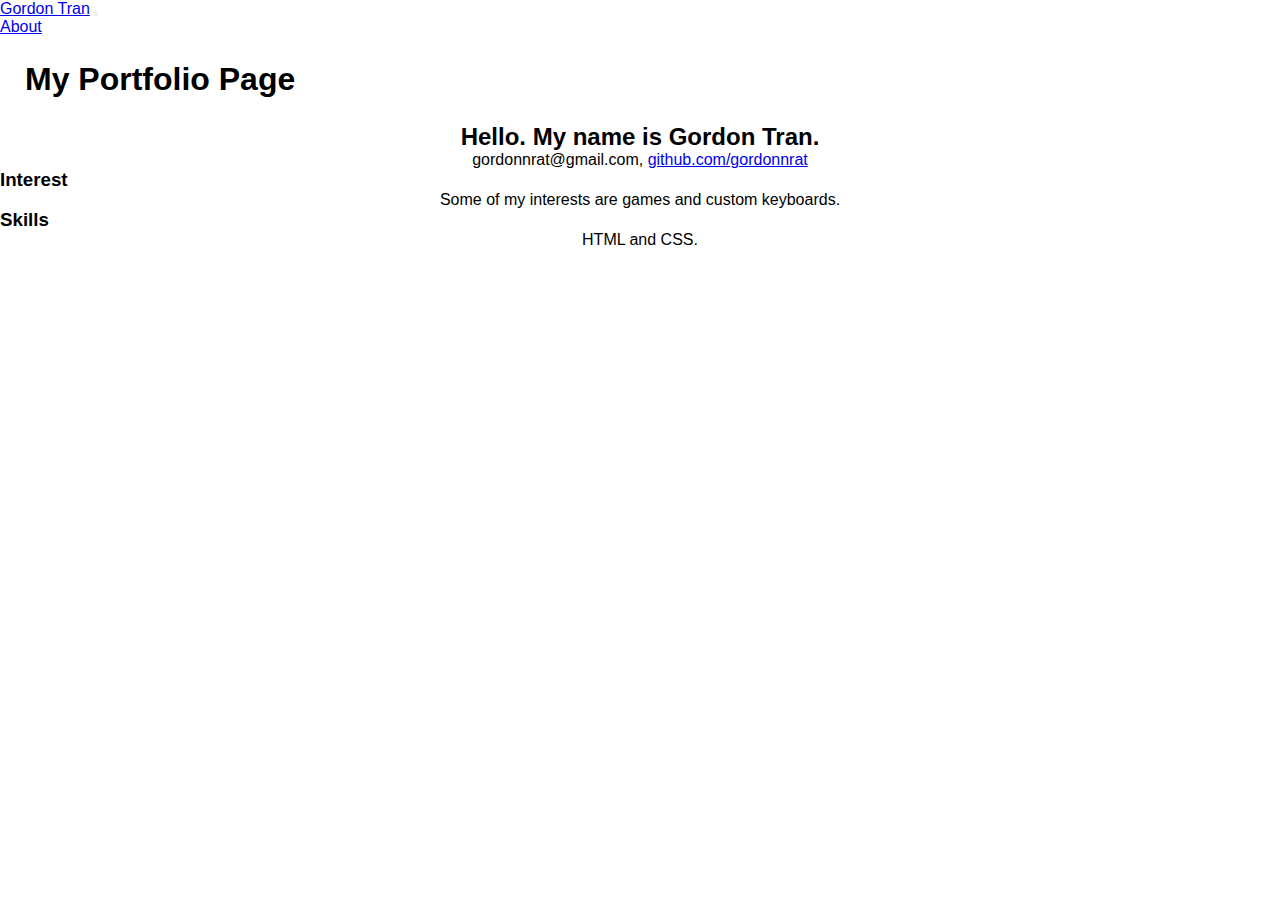
==== index.html @ d806a1d0 "bootstrap script added" ====
<!DOCTYPE html>
<html lang="en">
<head>
    <meta charset="UTF-8">
    <meta http-equiv="X-UA-Compatible" content="IE=edge">
    <meta name="viewport" content="width=device-width, initial-scale=1.0">
    <title>My Portfolio Page</title>
    
    <link href="https://cdn.jsdelivr.net/npm/bootstrap@5.3.0-alpha1/dist/css/bootstrap.min.css" rel="stylesheet" integrity="sha384-GLhlTQ8iRABdZLl6O3oVMWSktQOp6b7In1Zl3/Jr59b6EGGoI1aFkw7cmDA6j6gD" crossorigin="anonymous">
    <link rel="stylesheet" href="./css/global.css">
    <link rel="stylesheet" href="./css/index.css">
    
</head>
<body>
    <nav class="navbar navbar-expand-lg bg-body-tertiary" data-bs-theme="dark">
        <div class="container-fluid">
          <a class="navbar-brand" href="index.html">Gordon Tran</a>
          <button class="navbar-toggler" type="button" data-bs-toggle="collapse" data-bs-target="#navbarNav" aria-controls="navbarNav" aria-expanded="false" aria-label="Toggle navigation">
            <span class="navbar-toggler-icon"></span>
          </button>
          <div class="collapse navbar-collapse" id="navbarNav">
            <ul class="navbar-nav">
              <li class="nav-item">
                <a class="nav-link active" aria-current="page" href="about.html">About</a>
            </ul>
          </div>
        </div>
      </nav>

    <h1>My Portfolio Page</h1>
    <h2>Hello. My name is Gordon Tran.</h2>
    <p>gordonnrat@gmail.com, <a href="https://github.com/gordonnrat">github.com/gordonnrat</a></p>

    <div class="container text-center">
    <div class="row align-items-start">
        <div class="col">
            <h3>Interest</h3>
            <p>Some of my interests are games and custom keyboards.</p>
        </div>
        <div class="col">
            <h3>Skills</h3>
            <p>HTML and CSS.</p>
        </div>
    </div>
    </div>

    <script src="https://cdn.jsdelivr.net/npm/bootstrap@5.3.0-alpha1/dist/js/bootstrap.bundle.min.js" integrity="sha384-w76AqPfDkMBDXo30jS1Sgez6pr3x5MlQ1ZAGC+nuZB+EYdgRZgiwxhTBTkF7CXvN" crossorigin="anonymous"></script>

</body>
</html>
---- css/global.css ----
:root{
    --primary-color: black;
}

*{
    margin: 0; padding: 0; box-sizing: border-box;
}

img{
    width: 100%; margin-bottom: -4px; 
}

html, body{ 
    width: 100%; 
    height: 100%; 
    font-size: 16px;
    font-family: Arial, sans-serif;
}

h1{
    margin: 25px;
    color: var(--primary-color);
}

h2{
    text-align: center;
}

h3{

}

p{
    text-align: center;
}
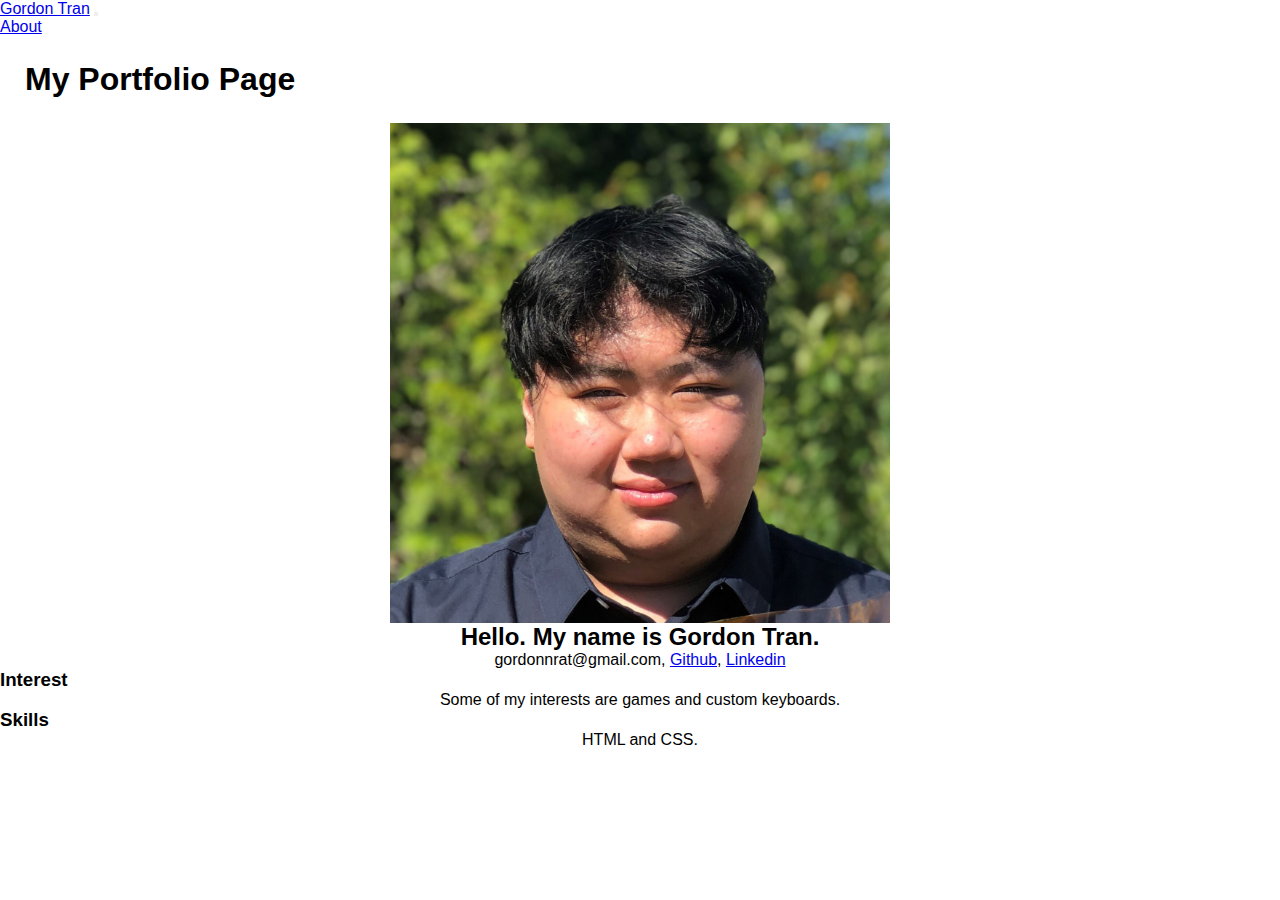
==== commit da9d20ff: "added image" ====
--- a/index.html
+++ b/index.html
@@ -28,20 +28,28 @@
       </nav>
 
     <h1>My Portfolio Page</h1>
-    <h2>Hello. My name is Gordon Tran.</h2>
-    <p>gordonnrat@gmail.com, <a href="https://github.com/gordonnrat">github.com/gordonnrat</a></p>
-
     <div class="container text-center">
-    <div class="row align-items-start">
-        <div class="col">
-            <h3>Interest</h3>
-            <p>Some of my interests are games and custom keyboards.</p>
-        </div>
-        <div class="col">
-            <h3>Skills</h3>
-            <p>HTML and CSS.</p>
-        </div>
-    </div>
+      <div class="row align-items-start">
+          <div class="col">
+            <img src="images/gordont.jpg" alt="gordon tran" class="imgcenter" width="500">
+          </div>
+          <div class="col">
+            <h2>Hello. My name is Gordon Tran.</h2>
+            <p>gordonnrat@gmail.com, <a href="https://github.com/gordonnrat">Github</a>, <a href="https://www.linkedin.com/in/gordon-tran-353b43245/">Linkedin</a></p>
+            <div class="container text-center">
+              <div class="row align-items-start">
+                  <div class="col">
+                      <h3>Interest</h3>
+                      <p>Some of my interests are games and custom keyboards.</p>
+                  </div>
+                  <div class="col">
+                      <h3>Skills</h3>
+                      <p>HTML and CSS.</p>
+                  </div>
+              </div>
+            </div>
+          </div>
+      </div>
     </div>
 
     <script src="https://cdn.jsdelivr.net/npm/bootstrap@5.3.0-alpha1/dist/js/bootstrap.bundle.min.js" integrity="sha384-w76AqPfDkMBDXo30jS1Sgez6pr3x5MlQ1ZAGC+nuZB+EYdgRZgiwxhTBTkF7CXvN" crossorigin="anonymous"></script>
--- a/css/global.css
+++ b/css/global.css
@@ -7,7 +7,17 @@
 }
 
 img{
-    width: 100%; margin-bottom: -4px; 
+    margin-bottom: -4px;
+}
+
+.imgcenter{
+    display: block;
+    margin: auto;
+}
+
+.centertext{
+    margin-top: auto;
+    margin-bottom: auto;
 }
 
 html, body{ 
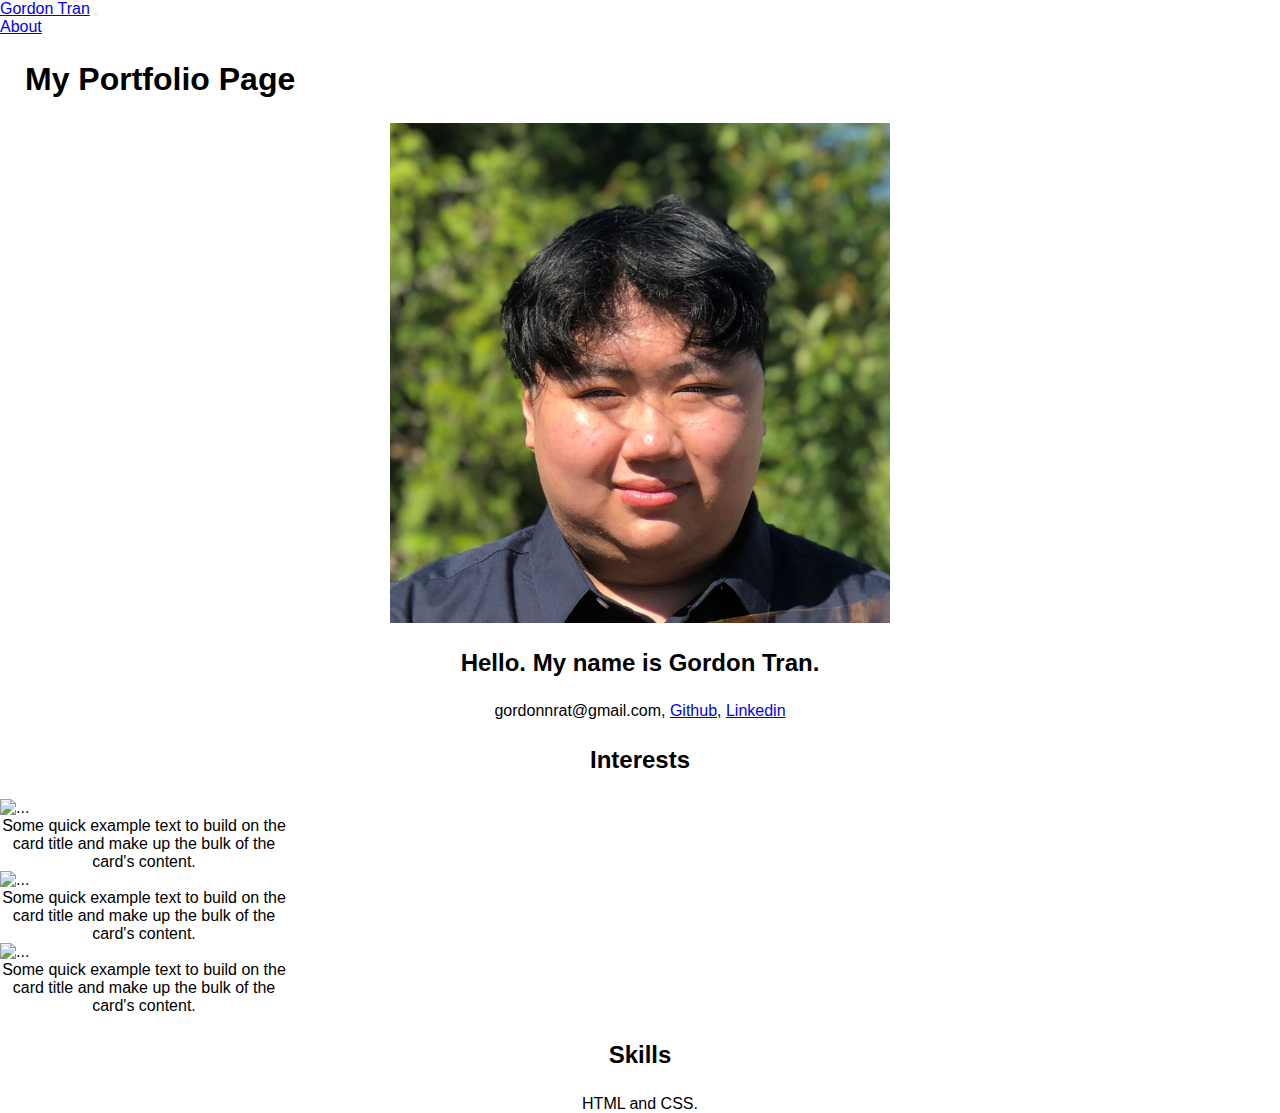
==== commit 01744275: "added cards" ====
--- a/index.html
+++ b/index.html
@@ -33,25 +33,56 @@
           <div class="col">
             <img src="images/gordont.jpg" alt="gordon tran" class="imgcenter" width="500">
           </div>
-          <div class="col">
+          <div class="col centertext">
             <h2>Hello. My name is Gordon Tran.</h2>
             <p>gordonnrat@gmail.com, <a href="https://github.com/gordonnrat">Github</a>, <a href="https://www.linkedin.com/in/gordon-tran-353b43245/">Linkedin</a></p>
             <div class="container text-center">
               <div class="row align-items-start">
                   <div class="col">
-                      <h3>Interest</h3>
-                      <p>Some of my interests are games and custom keyboards.</p>
+ 
                   </div>
                   <div class="col">
-                      <h3>Skills</h3>
-                      <p>HTML and CSS.</p>
+
                   </div>
               </div>
             </div>
           </div>
+        </div>
       </div>
-    </div>
+      
+      <h2>Interests</h2>
 
+      <div class="container text-center">
+        <div class="row align-items-start">
+            <div class="col">
+              <div class="card" style="width: 18rem;">
+                <img src="..." class="card-img-top" alt="...">
+                <div class="card-body">
+                  <p class="card-text">Some quick example text to build on the card title and make up the bulk of the card's content.</p>
+                </div>
+              </div>
+            </div>
+            <div class="col">
+              <div class="card" style="width: 18rem;">
+                <img src="..." class="card-img-top" alt="...">
+                <div class="card-body">
+                  <p class="card-text">Some quick example text to build on the card title and make up the bulk of the card's content.</p>
+                </div>
+              </div>
+            </div>
+            <div class="col">
+              <div class="card" style="width: 18rem;">
+                <img src="..." class="card-img-top" alt="...">
+                <div class="card-body">
+                  <p class="card-text">Some quick example text to build on the card title and make up the bulk of the card's content.</p>
+                </div>
+              </div>
+            </div>
+        </div>
+      </div>
+      <h2>Skills</h2>
+      <p>HTML and CSS.</p>
+    
     <script src="https://cdn.jsdelivr.net/npm/bootstrap@5.3.0-alpha1/dist/js/bootstrap.bundle.min.js" integrity="sha384-w76AqPfDkMBDXo30jS1Sgez6pr3x5MlQ1ZAGC+nuZB+EYdgRZgiwxhTBTkF7CXvN" crossorigin="anonymous"></script>
 
 </body>
--- a/css/global.css
+++ b/css/global.css
@@ -33,6 +33,7 @@
 }
 
 h2{
+    margin: 2%;
     text-align: center;
 }
 
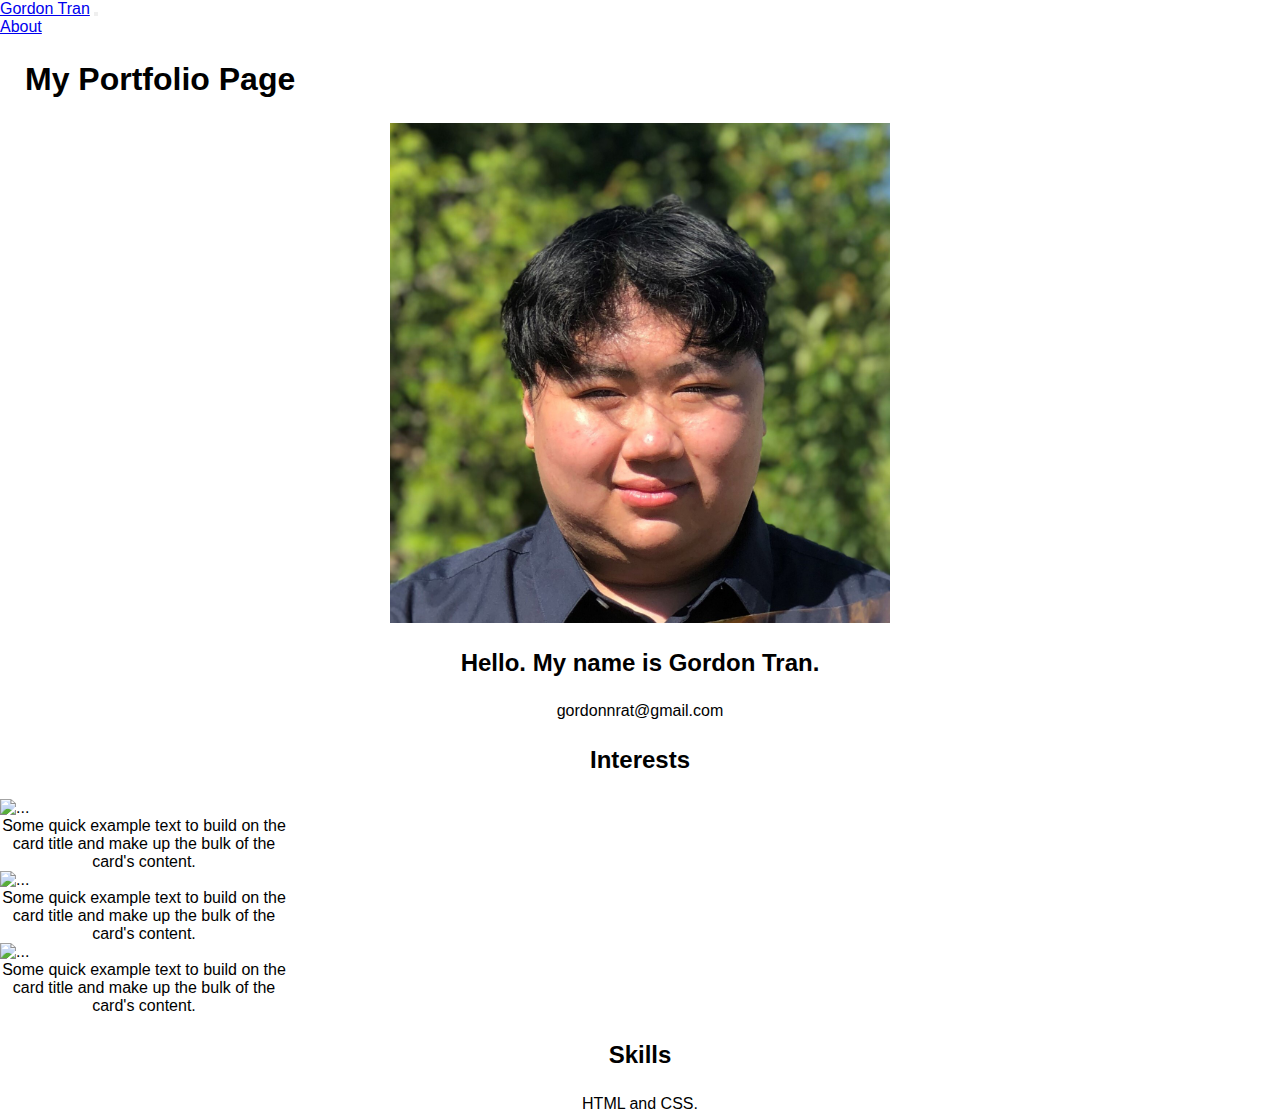
==== commit befe5bcb: "added fontawesome" ====
--- a/index.html
+++ b/index.html
@@ -9,7 +9,9 @@
     <link href="https://cdn.jsdelivr.net/npm/bootstrap@5.3.0-alpha1/dist/css/bootstrap.min.css" rel="stylesheet" integrity="sha384-GLhlTQ8iRABdZLl6O3oVMWSktQOp6b7In1Zl3/Jr59b6EGGoI1aFkw7cmDA6j6gD" crossorigin="anonymous">
     <link rel="stylesheet" href="./css/global.css">
     <link rel="stylesheet" href="./css/index.css">
-    
+
+    <script src="https://kit.fontawesome.com/197ca40d8c.js" crossorigin="anonymous"></script>
+
 </head>
 <body>
     <nav class="navbar navbar-expand-lg bg-body-tertiary" data-bs-theme="dark">
@@ -35,7 +37,9 @@
           </div>
           <div class="col centertext">
             <h2>Hello. My name is Gordon Tran.</h2>
-            <p>gordonnrat@gmail.com, <a href="https://github.com/gordonnrat">Github</a>, <a href="https://www.linkedin.com/in/gordon-tran-353b43245/">Linkedin</a></p>
+            <p>gordonnrat@gmail.com</p>
+              <a href="https://github.com/gordonnrat" target="_blank"><i class="fa-brands fa-github fa-2x"></i></a> 
+              <a href="https://www.linkedin.com/in/gordon-tran-353b43245/" target="_blank"><i class="fa-brands fa-linkedin fa-2x"></i></a>
             <div class="container text-center">
               <div class="row align-items-start">
                   <div class="col">
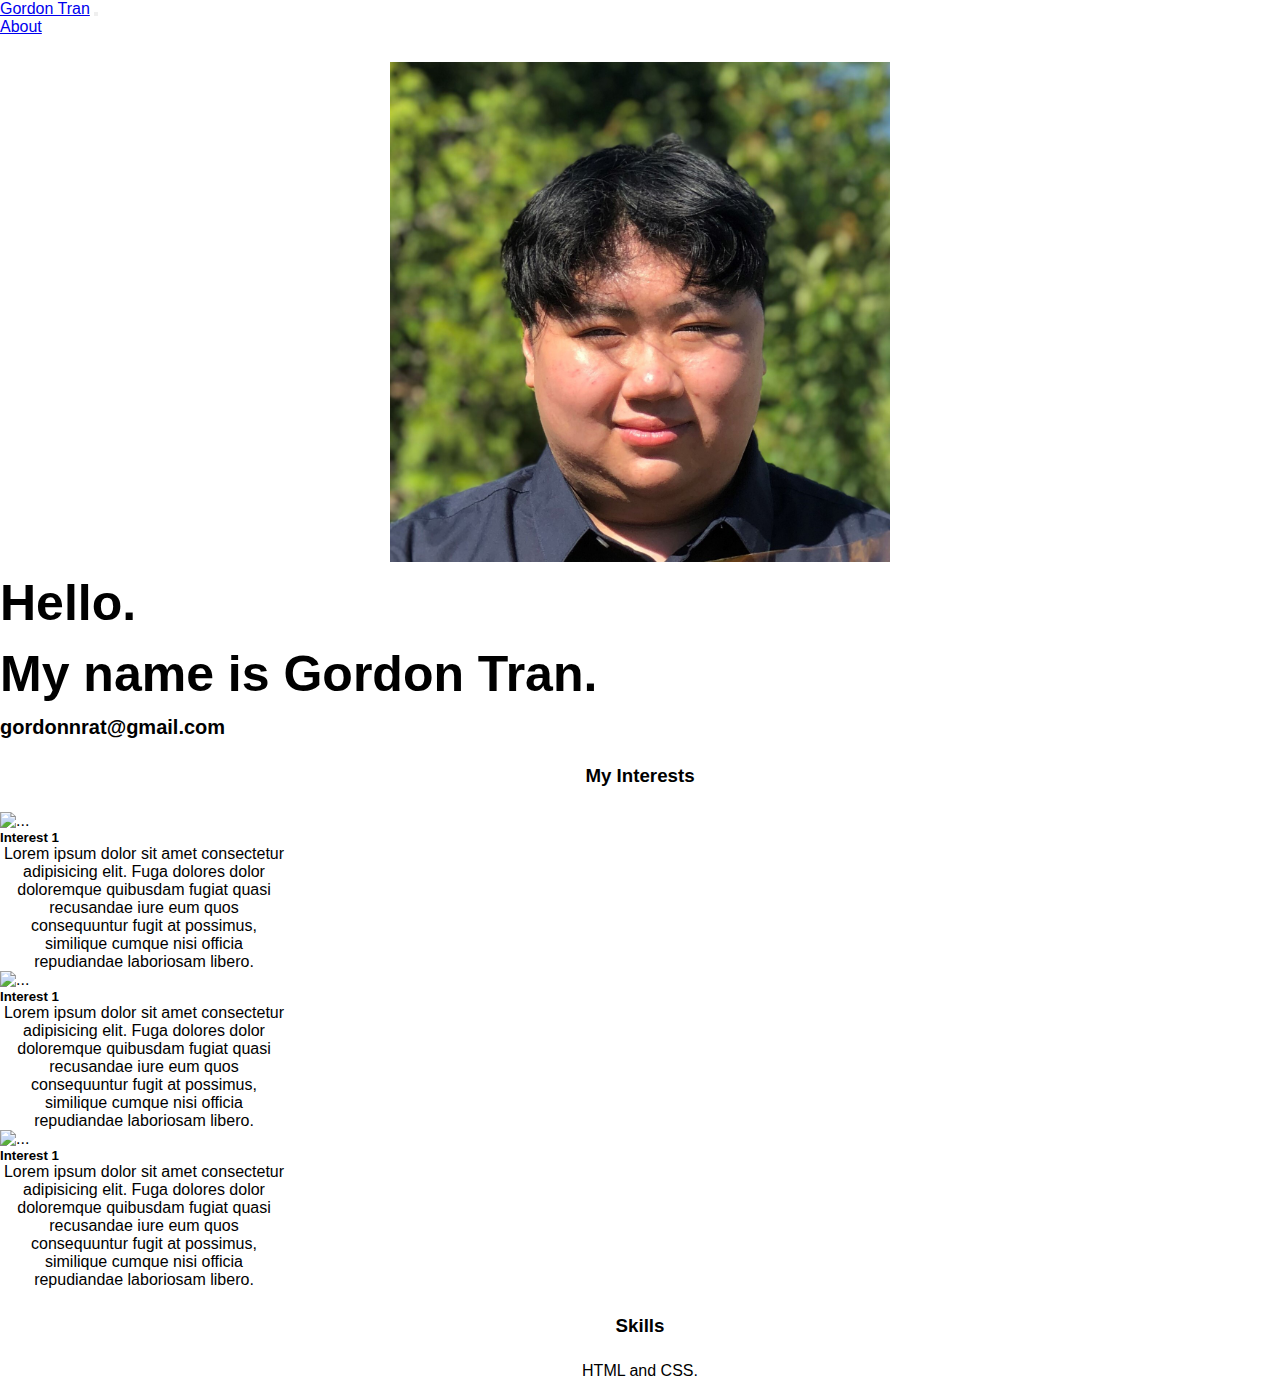
==== commit 2dadcaf7: "moved specific css to index.css file, changes to intro" ====
--- a/index.html
+++ b/index.html
@@ -29,17 +29,19 @@
         </div>
       </nav>
 
-    <h1>My Portfolio Page</h1>
-    <div class="container text-center">
+    <div class="container text-center margin">
       <div class="row align-items-start">
           <div class="col">
             <img src="images/gordont.jpg" alt="gordon tran" class="imgcenter" width="500">
           </div>
           <div class="col centertext">
-            <h2>Hello. My name is Gordon Tran.</h2>
-            <p>gordonnrat@gmail.com</p>
-              <a href="https://github.com/gordonnrat" target="_blank"><i class="fa-brands fa-github fa-2x"></i></a> 
-              <a href="https://www.linkedin.com/in/gordon-tran-353b43245/" target="_blank"><i class="fa-brands fa-linkedin fa-2x"></i></a>
+            <h2>Hello.</h2>
+            <h2>My name is Gordon Tran.</h2>
+            <h6>gordonnrat@gmail.com</h6>
+            <div id="contacticons">
+              <a href="https://github.com/gordonnrat" target="_blank"><i class="fa-brands fa-github fa-2x" style="color:black"></i></a> 
+              <a href="https://www.linkedin.com/in/gordon-tran-353b43245/" target="_blank"><i class="fa-brands fa-linkedin fa-2x" style="color:black"></i></a>
+            </div>
             <div class="container text-center">
               <div class="row align-items-start">
                   <div class="col">
@@ -54,7 +56,7 @@
         </div>
       </div>
       
-      <h2>Interests</h2>
+      <h3>My Interests</h3>
 
       <div class="container text-center">
         <div class="row align-items-start">
@@ -62,7 +64,8 @@
               <div class="card" style="width: 18rem;">
                 <img src="..." class="card-img-top" alt="...">
                 <div class="card-body">
-                  <p class="card-text">Some quick example text to build on the card title and make up the bulk of the card's content.</p>
+                  <h5 class="card-title">Interest 1</h5>
+                  <p class="card-text">Lorem ipsum dolor sit amet consectetur adipisicing elit. Fuga dolores dolor doloremque quibusdam fugiat quasi recusandae iure eum quos consequuntur fugit at possimus, similique cumque nisi officia repudiandae laboriosam libero.</p>
                 </div>
               </div>
             </div>
@@ -70,7 +73,8 @@
               <div class="card" style="width: 18rem;">
                 <img src="..." class="card-img-top" alt="...">
                 <div class="card-body">
-                  <p class="card-text">Some quick example text to build on the card title and make up the bulk of the card's content.</p>
+                  <h5 class="card-title">Interest 1</h5>
+                  <p class="card-text">Lorem ipsum dolor sit amet consectetur adipisicing elit. Fuga dolores dolor doloremque quibusdam fugiat quasi recusandae iure eum quos consequuntur fugit at possimus, similique cumque nisi officia repudiandae laboriosam libero.</p>
                 </div>
               </div>
             </div>
@@ -78,13 +82,14 @@
               <div class="card" style="width: 18rem;">
                 <img src="..." class="card-img-top" alt="...">
                 <div class="card-body">
-                  <p class="card-text">Some quick example text to build on the card title and make up the bulk of the card's content.</p>
+                  <h5 class="card-title">Interest 1</h5>
+                  <p class="card-text">Lorem ipsum dolor sit amet consectetur adipisicing elit. Fuga dolores dolor doloremque quibusdam fugiat quasi recusandae iure eum quos consequuntur fugit at possimus, similique cumque nisi officia repudiandae laboriosam libero.</p>
                 </div>
               </div>
             </div>
         </div>
       </div>
-      <h2>Skills</h2>
+      <h3>Skills</h3>
       <p>HTML and CSS.</p>
     
     <script src="https://cdn.jsdelivr.net/npm/bootstrap@5.3.0-alpha1/dist/js/bootstrap.bundle.min.js" integrity="sha384-w76AqPfDkMBDXo30jS1Sgez6pr3x5MlQ1ZAGC+nuZB+EYdgRZgiwxhTBTkF7CXvN" crossorigin="anonymous"></script>
--- a/css/global.css
+++ b/css/global.css
@@ -20,6 +20,10 @@
     margin-bottom: auto;
 }
 
+.margin{
+    margin-top: 2%;
+}
+
 html, body{ 
     width: 100%; 
     height: 100%; 
@@ -27,20 +31,6 @@
     font-family: Arial, sans-serif;
 }
 
-h1{
-    margin: 25px;
-    color: var(--primary-color);
-}
-
-h2{
-    margin: 2%;
-    text-align: center;
-}
-
-h3{
-
-}
-
 p{
     text-align: center;
 }--- a/css/index.css
+++ b/css/index.css
@@ -0,0 +1,29 @@
+h1{
+    margin: 25px;
+    color: var(--primary-color);
+}
+
+h2, h6{
+    margin-top: 1%;
+    margin-bottom: 1%;
+    text-align: left;
+}
+
+h2{
+    font-size: 50px;
+}
+
+h6{
+    font-size: 20px;
+}
+
+h3{
+    margin-top: 2%;
+    margin-bottom: 2%;
+    text-align: center;
+}
+
+#contacticons{
+    margin-top: 2%;
+    width: 10%;
+}
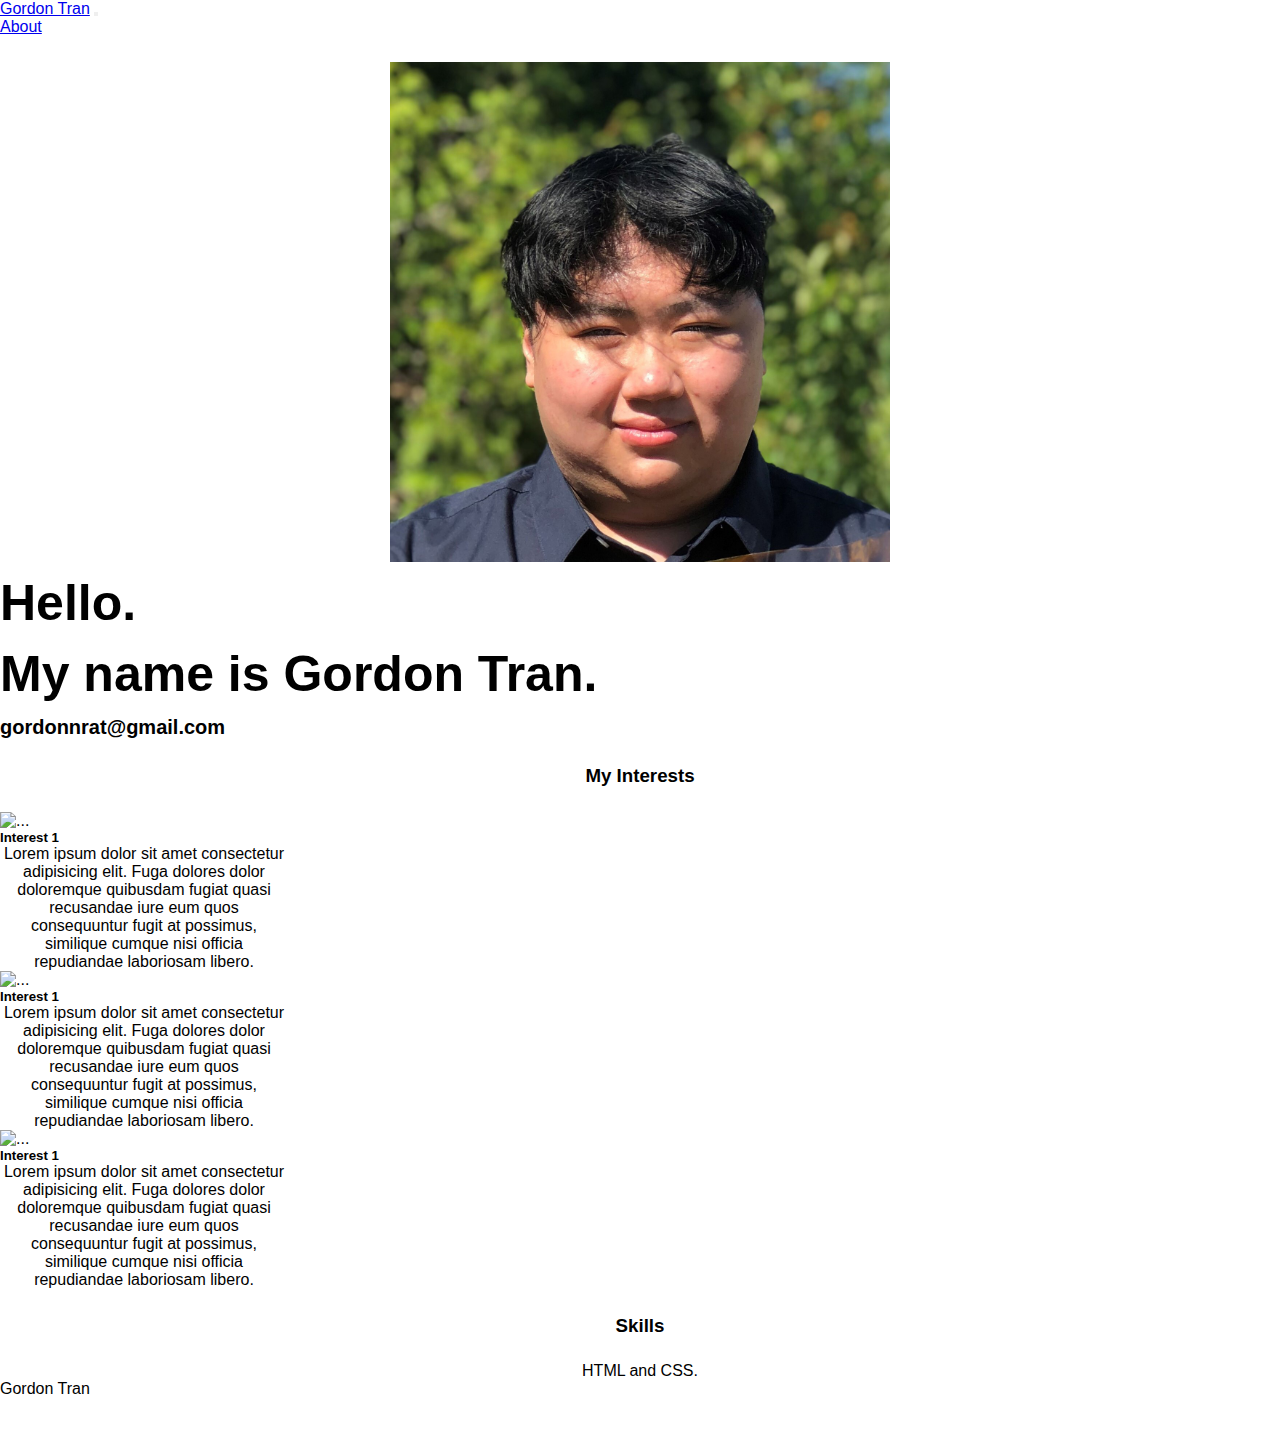
==== commit 4f076058: "added footer" ====
--- a/index.html
+++ b/index.html
@@ -91,7 +91,23 @@
       </div>
       <h3>Skills</h3>
       <p>HTML and CSS.</p>
-    
+
+      <div class="container">
+        <footer class="d-flex flex-wrap justify-content-between align-items-center py-3 my-4 border-top">
+            <div class="col-md-4 d-flex align-items-center">
+                <span class="mb-3 mb-md-0 text-muted">Gordon Tran</span>
+            </div>
+            <ul class="nav col-md-4 justify-content-end list-unstyled d-flex">
+                <li class="ms-3">
+                  <a href="https://github.com/gordonnrat" target="_blank"><i class="fa-brands fa-github fa-lg" style="color:black"></i></a>
+                </li>
+                <li class="ms-3">
+                  <a href="https://www.linkedin.com/in/gordon-tran-353b43245/" target="_blank"><i class="fa-brands fa-linkedin fa-lg" style="color:black"></i></a>
+                </li>
+            </ul>
+        </footer>
+    </div>
+
     <script src="https://cdn.jsdelivr.net/npm/bootstrap@5.3.0-alpha1/dist/js/bootstrap.bundle.min.js" integrity="sha384-w76AqPfDkMBDXo30jS1Sgez6pr3x5MlQ1ZAGC+nuZB+EYdgRZgiwxhTBTkF7CXvN" crossorigin="anonymous"></script>
 
 </body>
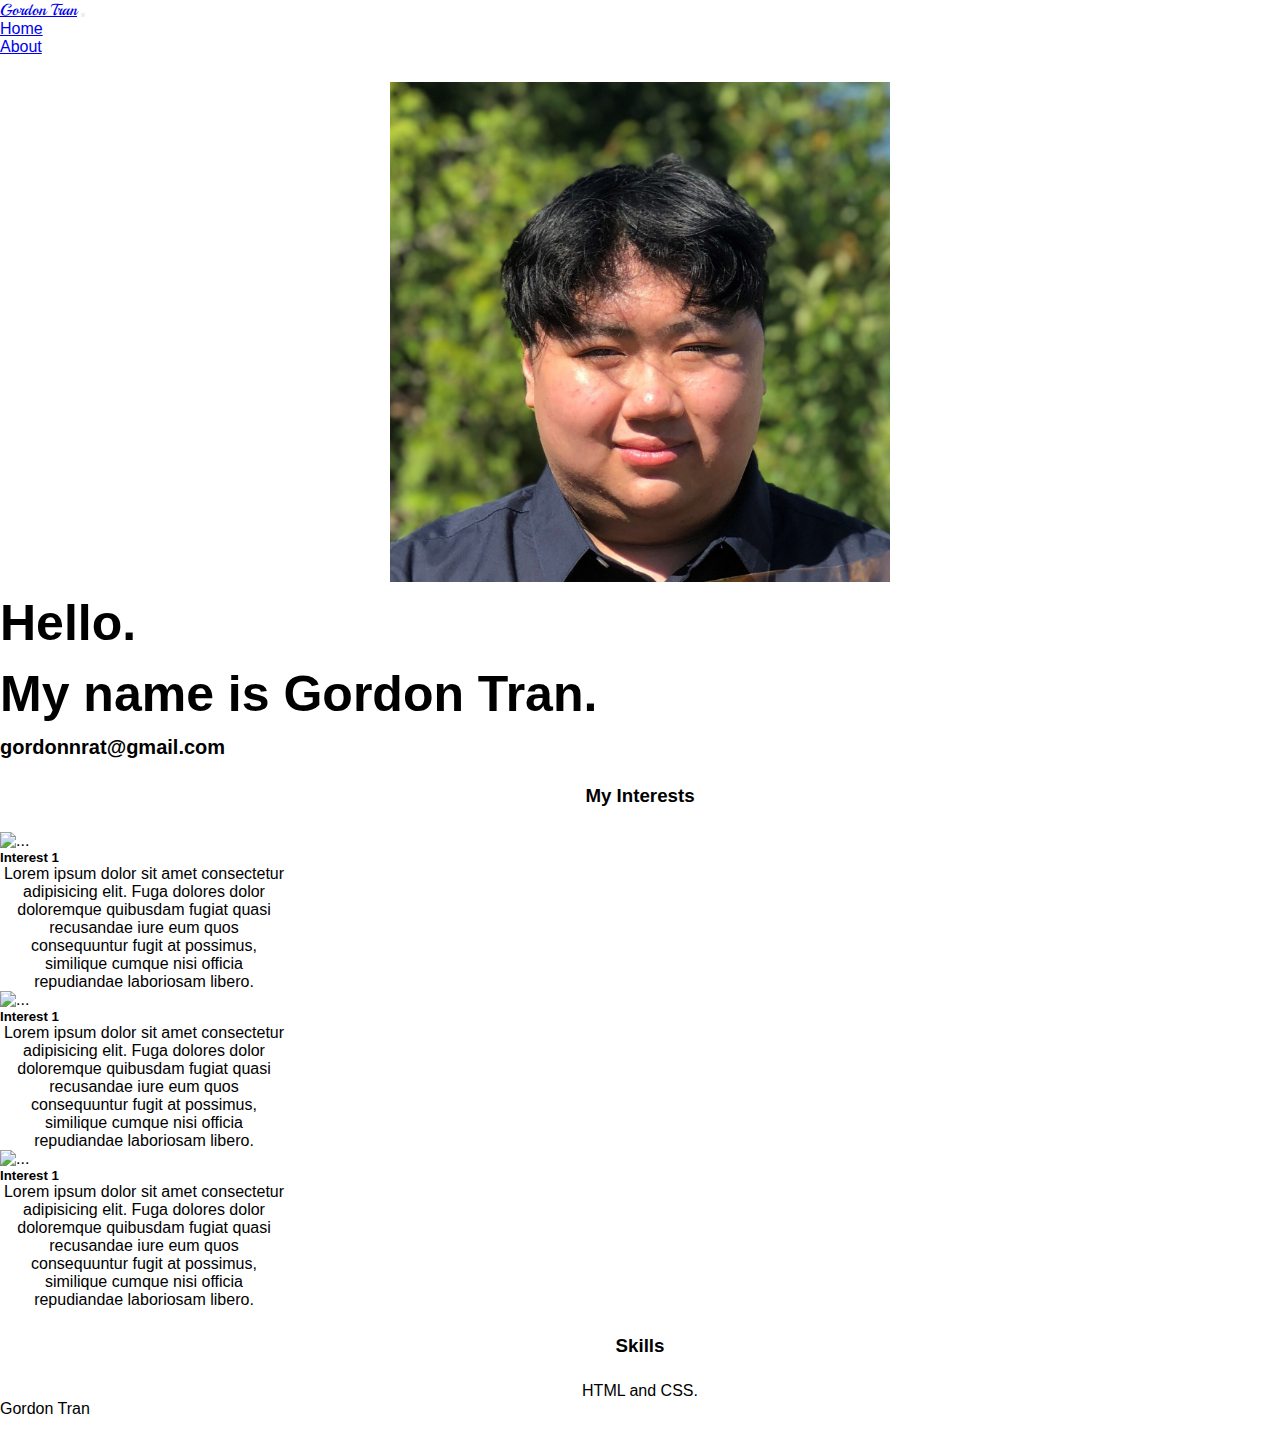
==== commit 040a9ae5: "added google fonts" ====
--- a/index.html
+++ b/index.html
@@ -11,19 +11,25 @@
     <link rel="stylesheet" href="./css/index.css">
 
     <script src="https://kit.fontawesome.com/197ca40d8c.js" crossorigin="anonymous"></script>
-
+    <link rel="preconnect" href="https://fonts.googleapis.com">
+    <link rel="preconnect" href="https://fonts.gstatic.com" crossorigin>
+    <link href="https://fonts.googleapis.com/css2?family=Playball&display=swap" rel="stylesheet">
 </head>
 <body>
     <nav class="navbar navbar-expand-lg bg-body-tertiary" data-bs-theme="dark">
         <div class="container-fluid">
-          <a class="navbar-brand" href="index.html">Gordon Tran</a>
+          <a class="navbar-brand" href="index.html" style="font-family: 'Playball', cursive; ">Gordon Tran</a>
           <button class="navbar-toggler" type="button" data-bs-toggle="collapse" data-bs-target="#navbarNav" aria-controls="navbarNav" aria-expanded="false" aria-label="Toggle navigation">
             <span class="navbar-toggler-icon"></span>
           </button>
-          <div class="collapse navbar-collapse" id="navbarNav">
+          <div class="collapse navbar-collapse justify-content-center" id="navbarNav">
             <ul class="navbar-nav">
               <li class="nav-item">
+                <a class="nav-link active" aria-current="page" href="index.html">Home</a>
+              </li>
+              <li class="nav-item">
                 <a class="nav-link active" aria-current="page" href="about.html">About</a>
+              </li>
             </ul>
           </div>
         </div>
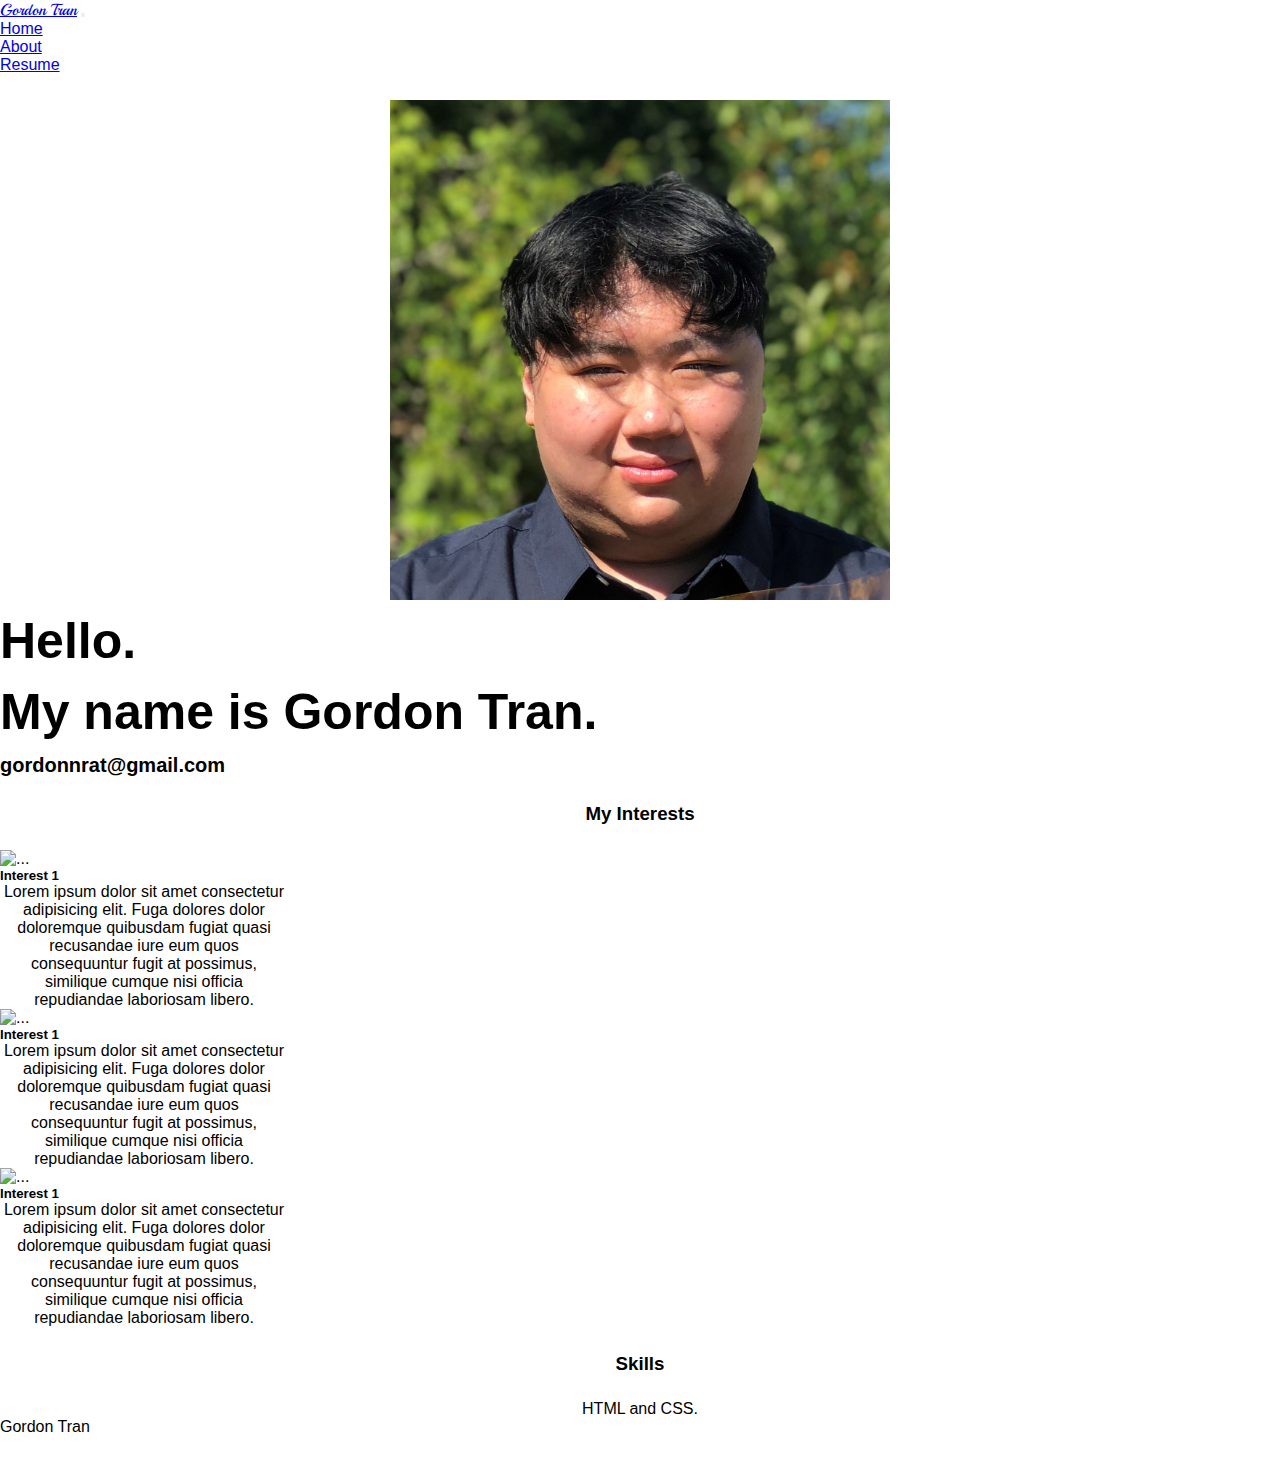
==== commit 4bd656e5: "updated About page to match home" ====
--- a/index.html
+++ b/index.html
@@ -29,6 +29,9 @@
               </li>
               <li class="nav-item">
                 <a class="nav-link active" aria-current="page" href="about.html">About</a>
+              </li>
+              <li class="nav-item">
+                <a class="nav-link active" aria-current="page" href="#">Resume</a>
               </li>
             </ul>
           </div>
